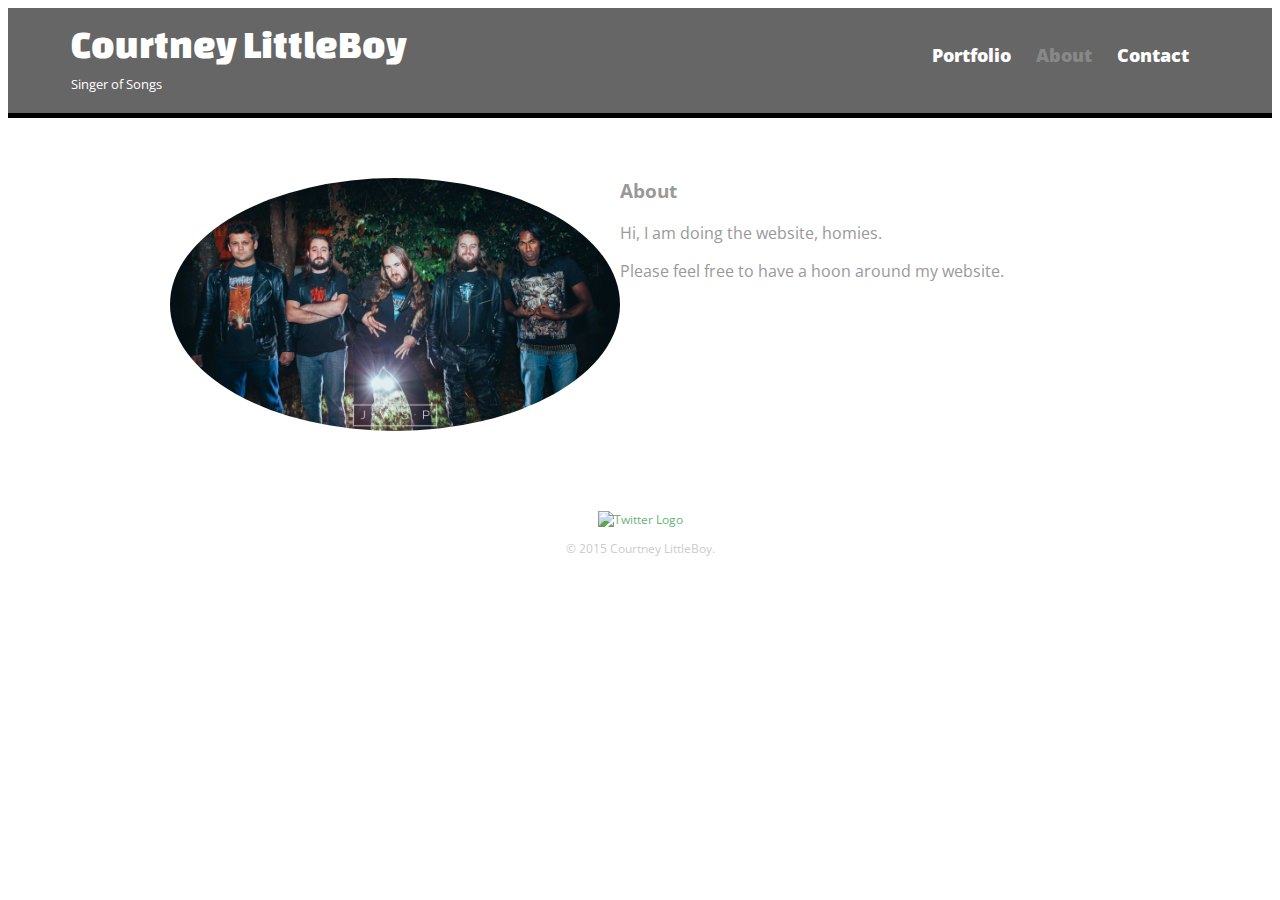
==== about.html @ 3cb2acf1 "Adding Files from Treehouse Tutorial" ====
<!DOCTYPE html>
<html>
  <head>
    <meta charset="utf-8">
    <title>Courtney O'Leary | Singer of Songs</title>
    <link rel="stylesheet" href="css/normalize.css">
    <link href='http://fonts.googleapis.com/css?family=Changa+One%7COpen+Sans:400,400italic,700,700italic,800' rel='stylesheet' type='text/css'>
    <link rel="stylesheet" href="css/main.css">
    <link rel="stylesheet" href="css/responsive.css">
    <meta name="viewport" content="width=device-width, initial-scale=1.0">
    
  </head>
  <body>
    <header>
      <a href= "index.html" id="logo">
        <h1>Courtney LittleBoy</h1>
        <h2>Singer of Songs</h2>
      </a>
      <nav>
        <ul>
          <li><a href="index.html">Portfolio</a></li>
          <li><a href="about.html"  class="selected">About</a></li>
          <li><a href="contact.html">Contact</a></li>
        </ul>
      </nav>
    </header>
    <div id="wrapper">
      <section>
        <img src="img/web-pic.jpg" alt="Photo of the dudes" class="profile-photo">
        <h3>About</h3>
        <p>Hi, I am doing the website, homies.</p>
        <p>Please feel free to have a hoon around my website.</p>
      </section>
      <footer>
        <a href="http://www.stormforge.bandcamp.com"><img src="img/twitter-wrap.png" alt="Twitter Logo" class="social-icon"></a>
        <p>&copy; 2015 Courtney LittleBoy.</p>
      </footer>
      </div>
  </body>
</html>
---- css/main.css ----
/***************************

GENERAL

***************************/
body {
 font-family: 'Open Sans', sans-serif;
}

#wrapper {  
  max-width: 940px;
  margin: 0 auto;
  padding: 0 5%;
}
a {
  text-decoration: none;
}
img {
  max-width: 100%;
}

h3 {
  margin: 0 0 1em 0;
}

/***************************
HEADING
***************************/

header {
  float: left;
  margin: 0 0 30px 0;
  padding: 5px 0 0 0;
  width: 100%;
}

#logo {
 text-align: center;
 margin: 0;
}

h1 {
  font-family: 'Changa One', sans-serif;
  margin: 15px 0;
  font-size: 1.75em;
  font-weight: normal;
  line-height: 0.8em;
  
}

h2{
  margin: -5p 0 0;
  font-size: .75em;
  font-weight: normal;
  
}


/***************************
NAVIGATION
***************************/

nav {
 text-align:center;
  padding: 10px 0;
  margin: 20px 0 0;
}

nav ul {
  list-style: none;
  margin: 0 10px;
  padding: 0;
}

nav li {
   display: inline-block;
}

nav a {
  font-weight: 800;
  padding: 15px 10px;
}



/***************************
FOOTER
***************************/

footer {
  font-size: 0.75em;
  text-align: center;
  clear: both;
  padding-top: 50px;
  color: #ccc;
}

.social-icon {
  width: 20px;
  height: 20px;
  margin: 0 5px;
  
}

/***************************
PAGE: PORTFOLIO
***************************/

#gallery {
  margin: 0;
  padding: 0;
  list-style: none;
  
}

#gallery li {
  float: left;
  width: 45%;
  margin: 2.5%;
  background-color: #eee;
  color: #bdc3c7;

}

#gallery li a p {
  margin: 0;
  padding: 5%;
  font-size-adjust: 0.75em;
  color: #bdc3c7;
}


/***************************
PAGE: About
***************************/

.profile-photo {
  display: block;
  max-width: 450px;
  margin: 0 auto 30px;
  border-radius: 100%;
}

/***************************
PAGE: CONTACT
***************************/

.contact-info {
  list-style: none;
  padding: 0;
  margin: 0;
  font-size: 0.9em;
}

.contact-info a {
  display: block;
  min-height: 20px;
  background-repeat: no-repeat;
  background-size: 20px 20px;
  padding: 0 0 0 30px;
  margin: 0 0 10px;
    
}

.contact-info li.phone a {
  background-image: url('../img/phone.png');
}

.contact-info li.mail a {
  background-image: url('../img/mail.png');
}

.contact-info li.twitter a {
  background-image: url('../img/twitter.png');
}



/***************************
COLORS
***************************/

/* site body */
body {
  background-color: #fff;
  color: #999;

}

/* green header */
header {
  background: #666;
  border-color: #111;
}
/* nav background on mobile devices */
nav {
  background: #111;
}

/* Logo Text */
h1, h2 {
  color: #fff;
}
/* link */
a { 
  color: #6ab47b;
}



/* nav links */
nav a, nav a:visited {
  color: #fff;
}

/* selected nav link color */
nav a.selected, nav a:hover {
  color: #888;
}
---- css/responsive.css ----
@media screen and (min-width: 480px) {
  /***************************
  TWO COLUMN LAYOUT
  ***************************/
  
  #primary {
    width: 50%;
    float:left;
    
  }
  #secondary {
    width: 40%;
    float: right;
  }

}

  /***************************
  3 * 5 =15 

85/3 =  28.333333
  ***************************/
 /***************************
  PAGE: PORTFOLIO
  ***************************/

#gallery li {
  width: 28.3333%;
}

#gallery li:nth-child(4n) {
  clear: left;
}


 /***************************
  PAGE: ABOUT
  ***************************/
.profile-photo {
  float: left;
  margin: o 5% 80px 0;
}


@media screen and (min-width: 660px) {
  
  /***************************
  HEADER
  ***************************/
  
  nav {
    background: none;
    float: right;
    font-size: 1.125em;
    margin-right: 5%;
    text-align: right;
    width: 45%;
    
  }
  
  #logo {
   float: left;
   text-align: left;
   margin-left: 5%;
   width: 45%;
    
  }
  
  h1 {
    font-size: 2.5em;
  }
  
   h2 {
    font-size: 0.825em;
    margin-bottom: 20px;
  }
  
  header {
    border-bottom: 5px solid #000;
    margin-bottom: 60px;
  }
  

}
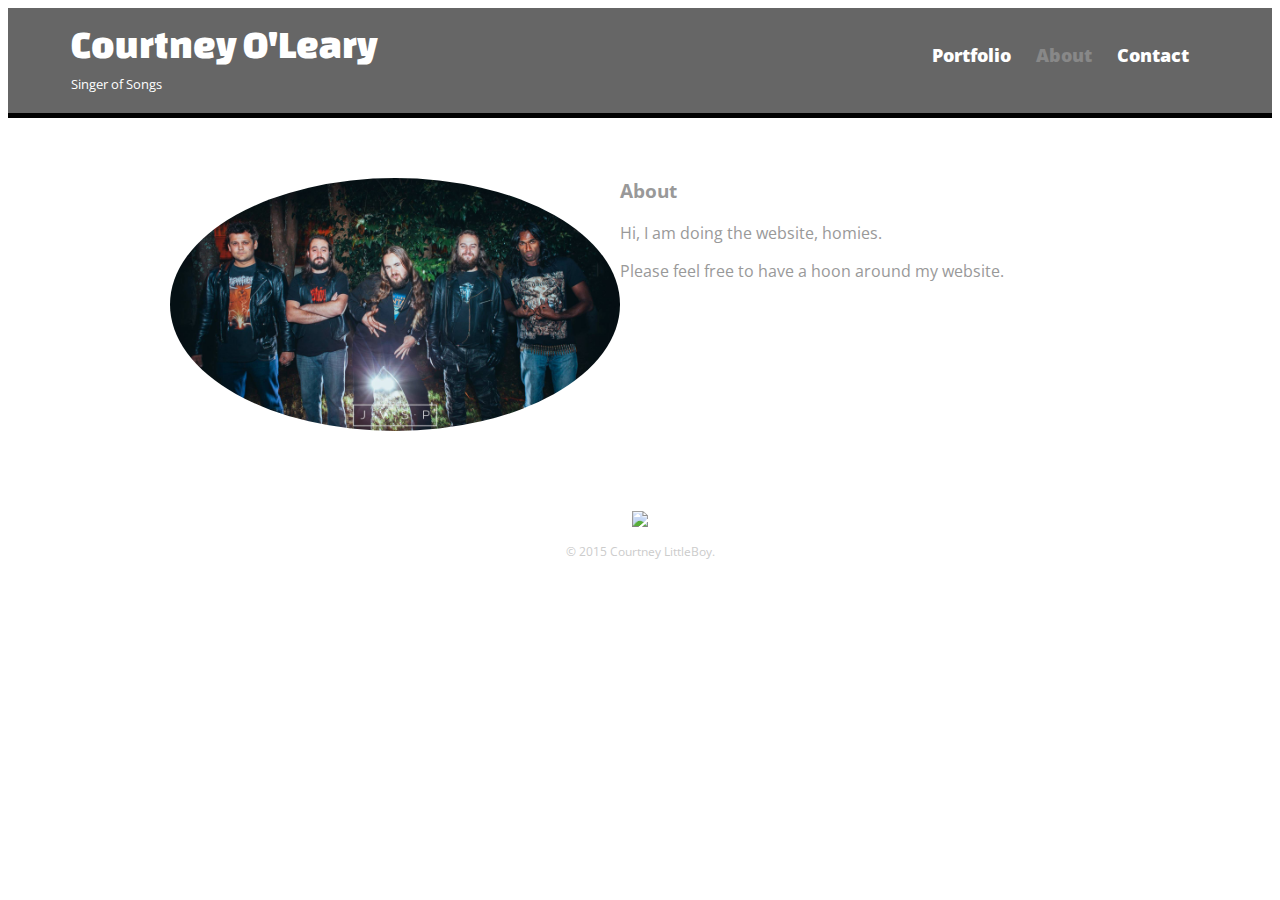
==== commit d91cd637: "Updating HTML pages with ref to Bandcamp logo" ====
--- a/about.html
+++ b/about.html
@@ -13,7 +13,7 @@
   <body>
     <header>
       <a href= "index.html" id="logo">
-        <h1>Courtney LittleBoy</h1>
+        <h1>Courtney O'Leary</h1>
         <h2>Singer of Songs</h2>
       </a>
       <nav>
@@ -32,7 +32,7 @@
         <p>Please feel free to have a hoon around my website.</p>
       </section>
       <footer>
-        <a href="http://www.stormforge.bandcamp.com"><img src="img/twitter-wrap.png" alt="Twitter Logo" class="social-icon"></a>
+        <a href="http://www.stormforge.bandcamp.com"><img src="https://s1.bcbits.com/img/buttons/bandcamp_22x22_black.png"></a>
         <p>&copy; 2015 Courtney LittleBoy.</p>
       </footer>
       </div>
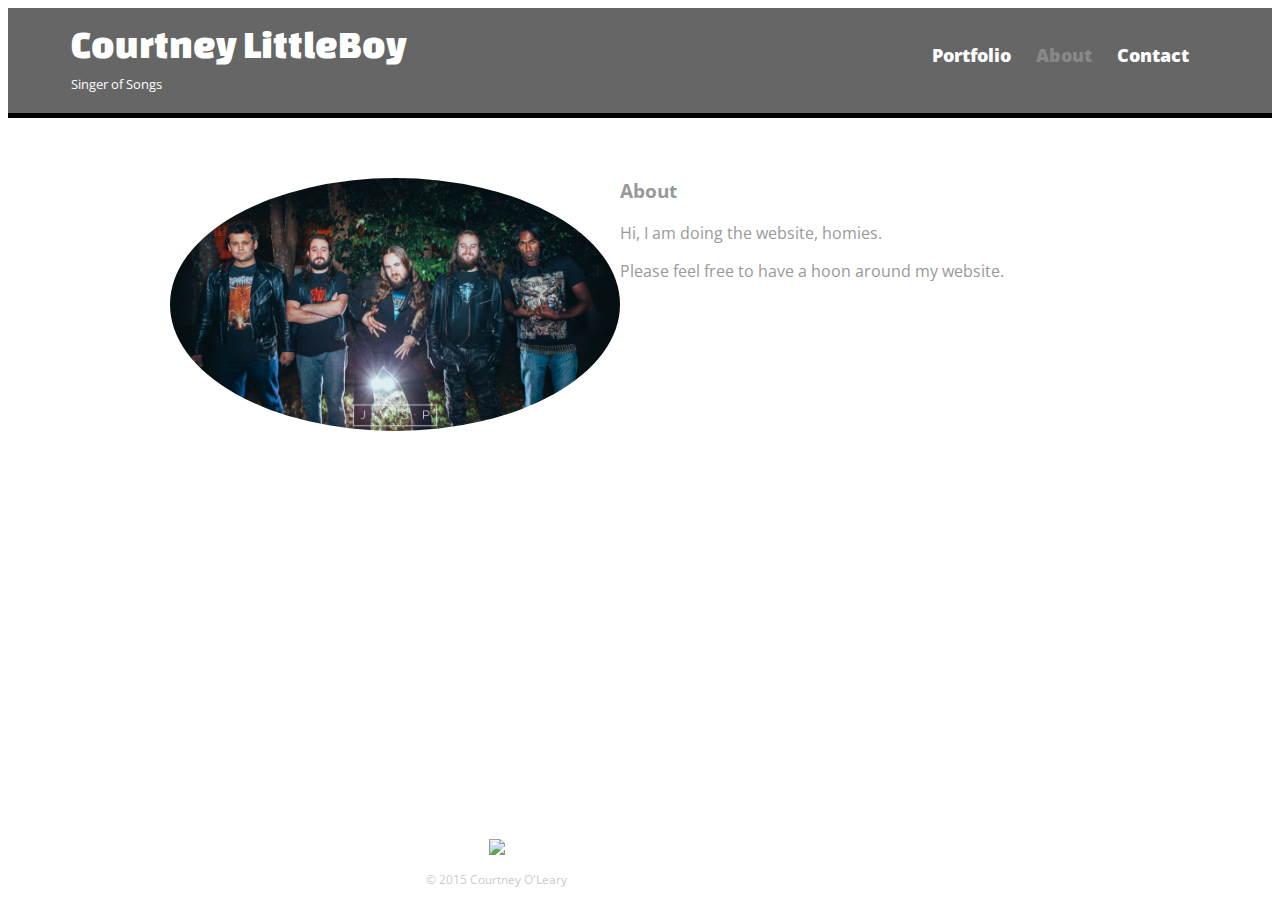
==== commit 1d51438e: "Edit copyright to say "2015 Courtney O'Leary"" ====
--- a/about.html
+++ b/about.html
@@ -13,7 +13,7 @@
   <body>
     <header>
       <a href= "index.html" id="logo">
-        <h1>Courtney O'Leary</h1>
+        <h1>Courtney LittleBoy</h1>
         <h2>Singer of Songs</h2>
       </a>
       <nav>
@@ -33,7 +33,7 @@
       </section>
       <footer>
         <a href="http://www.stormforge.bandcamp.com"><img src="https://s1.bcbits.com/img/buttons/bandcamp_22x22_black.png"></a>
-        <p>&copy; 2015 Courtney LittleBoy.</p>
+        <p>&copy; 2015 Courtney O'Leary</p>
       </footer>
       </div>
   </body>
--- a/css/main.css
+++ b/css/main.css
@@ -88,6 +88,9 @@
 ***************************/
 
 footer {
+  position:absolute;
+  bottom:0;
+  margin: 0 20%;
   font-size: 0.75em;
   text-align: center;
   clear: both;
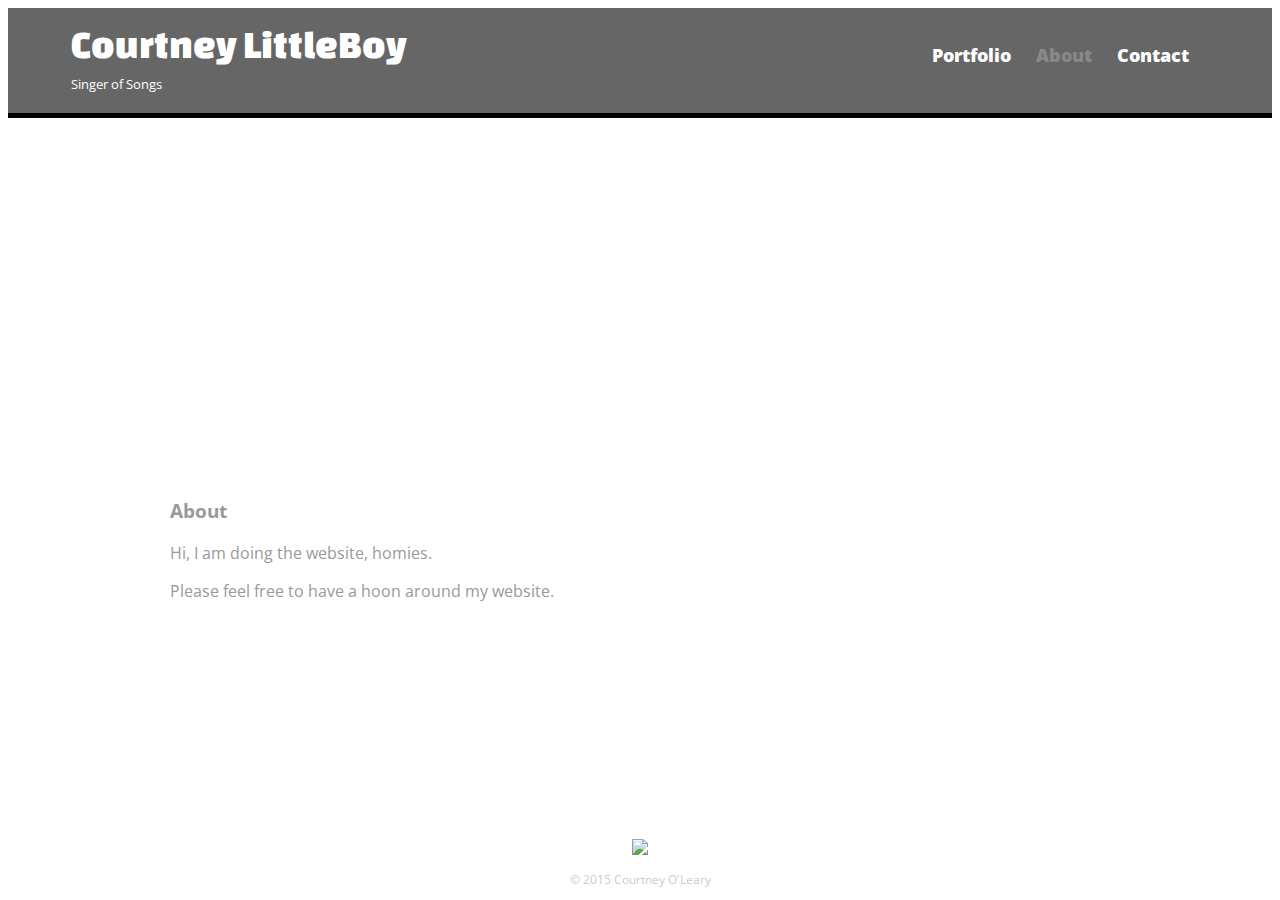
==== commit cdf6a62b: "Add video in place of image" ====
--- a/about.html
+++ b/about.html
@@ -26,7 +26,7 @@
     </header>
     <div id="wrapper">
       <section>
-        <img src="img/web-pic.jpg" alt="Photo of the dudes" class="profile-photo">
+        <iframe width="560" height="315" src="https://www.youtube.com/embed/zt3iSBLinjc" frameborder="0" allowfullscreen class="band-video"></iframe>
         <h3>About</h3>
         <p>Hi, I am doing the website, homies.</p>
         <p>Please feel free to have a hoon around my website.</p>
--- a/css/main.css
+++ b/css/main.css
@@ -88,12 +88,12 @@
 ***************************/
 
 footer {
-  position:absolute;
-  bottom:0;
-  margin: 0 20%;
+  position: absolute;
+  right: 0;
+  bottom: 0;
+  left: 0;
+  text-align: center;
   font-size: 0.75em;
-  text-align: center;
-  clear: both;
   padding-top: 50px;
   color: #ccc;
 }
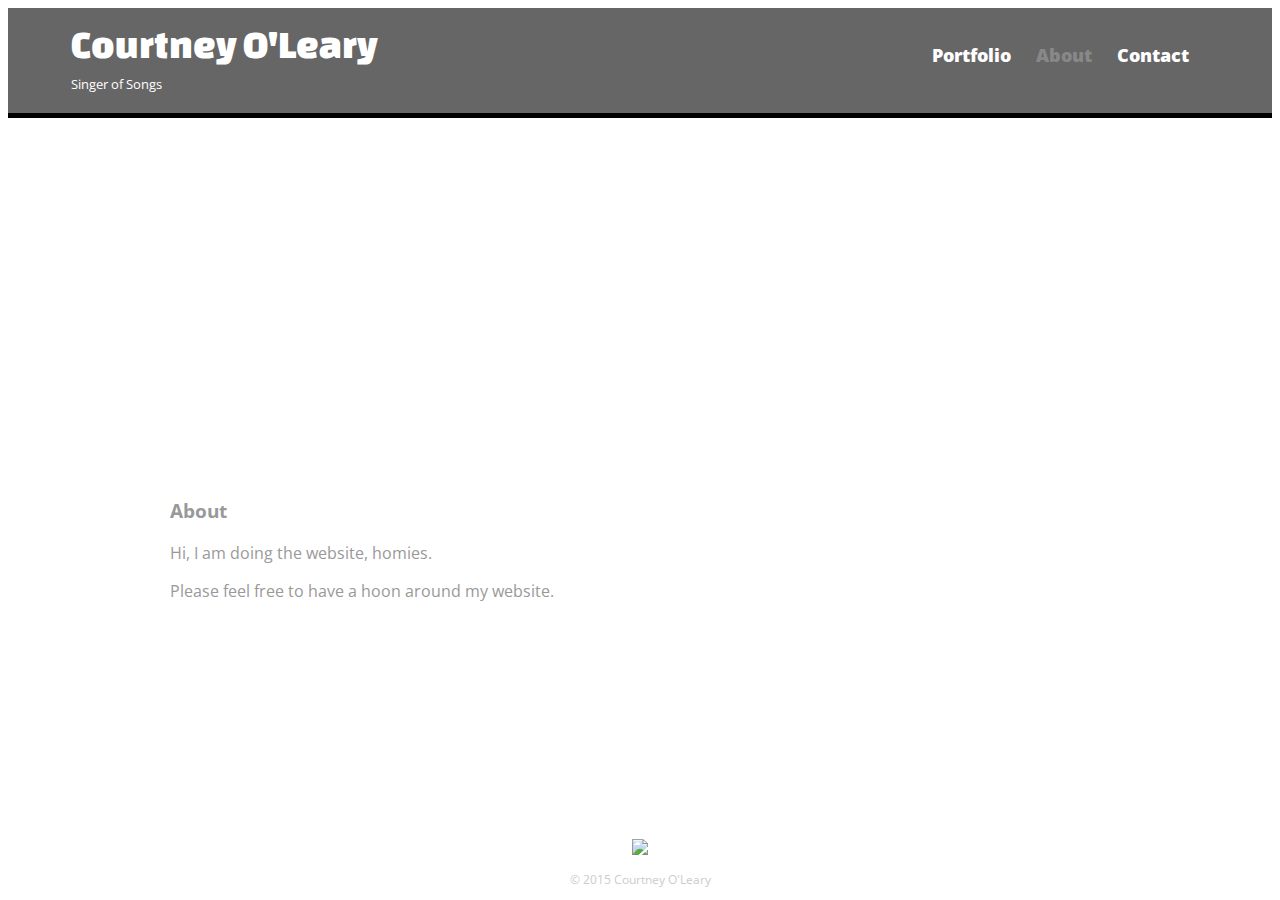
==== commit b19783a0: "Editing name in Logo" ====
--- a/about.html
+++ b/about.html
@@ -13,7 +13,7 @@
   <body>
     <header>
       <a href= "index.html" id="logo">
-        <h1>Courtney LittleBoy</h1>
+        <h1>Courtney O'Leary</h1>
         <h2>Singer of Songs</h2>
       </a>
       <nav>
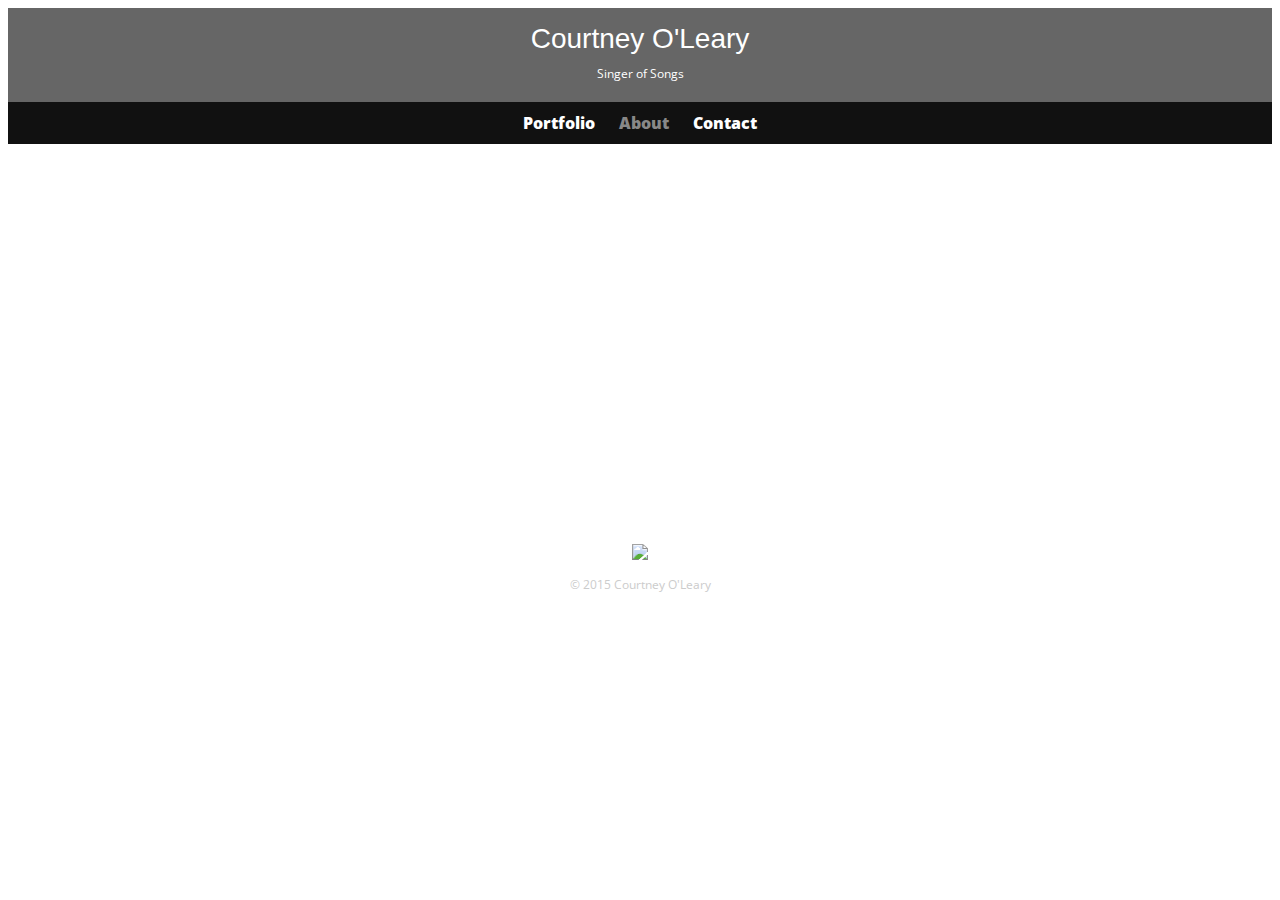
==== commit 1bd7e7f7: "playing around with grid elements. Removed responsive for now as that was screwing with links" ====
--- a/about.html
+++ b/about.html
@@ -6,7 +6,7 @@
     <link rel="stylesheet" href="css/normalize.css">
     <link href='http://fonts.googleapis.com/css?family=Changa+One%7COpen+Sans:400,400italic,700,700italic,800' rel='stylesheet' type='text/css'>
     <link rel="stylesheet" href="css/main.css">
-    <link rel="stylesheet" href="css/responsive.css">
+    <!-- <link rel="stylesheet" href="css/responsive.css"> -->
     <meta name="viewport" content="width=device-width, initial-scale=1.0">
     
   </head>
@@ -26,15 +26,13 @@
     </header>
     <div id="wrapper">
       <section>
-        <iframe width="560" height="315" src="https://www.youtube.com/embed/zt3iSBLinjc" frameborder="0" allowfullscreen class="band-video"></iframe>
-        <h3>About</h3>
-        <p>Hi, I am doing the website, homies.</p>
-        <p>Please feel free to have a hoon around my website.</p>
+        <div class="iframe">
+        <iframe width="560" height="315" src="https://www.youtube.com/embed/zt3iSBLinjc" frameborder="0" allowfullscreen class="band-video"></iframe></div>
       </section>
       <footer>
         <a href="http://www.stormforge.bandcamp.com"><img src="https://s1.bcbits.com/img/buttons/bandcamp_22x22_black.png"></a>
         <p>&copy; 2015 Courtney O'Leary</p>
       </footer>
-      </div>
+    </div>
   </body>
 </html>
--- a/css/main.css
+++ b/css/main.css
@@ -4,7 +4,8 @@
 
 ***************************/
 body {
- font-family: 'Open Sans', sans-serif;
+  font-family: 'Roboto', sans-serif;
+  font-family: 'Open Sans', sans-serif;
 }
 
 #wrapper {  
@@ -40,7 +41,7 @@
 }
 
 h1 {
-  font-family: 'Changa One', sans-serif;
+  font-family: 'Roboto', sans-serif;
   margin: 15px 0;
   font-size: 1.75em;
   font-weight: normal;
@@ -88,7 +89,7 @@
 ***************************/
 
 footer {
-  position: absolute;
+  position: relative;
   right: 0;
   bottom: 0;
   left: 0;
@@ -113,16 +114,24 @@
   margin: 0;
   padding: 0;
   list-style: none;
+  text-align: center;
+  display: table-cell;
+  vertical-align: middle;
   
 }
 
 #gallery li {
   float: left;
-  width: 45%;
+  width: 28.3333%;
   margin: 2.5%;
   background-color: #eee;
   color: #bdc3c7;
-
+  text-align: center;
+  
+}
+
+#gallery li.games{
+  vertical-align: middle;
 }
 
 #gallery li a p {
@@ -133,9 +142,15 @@
 }
 
 
+
 /***************************
 PAGE: About
 ***************************/
+
+section {
+  text-align: center;
+
+}
 
 .profile-photo {
   display: block;
@@ -143,6 +158,8 @@
   margin: 0 auto 30px;
   border-radius: 100%;
 }
+
+
 
 /***************************
 PAGE: CONTACT
@@ -173,8 +190,8 @@
   background-image: url('../img/mail.png');
 }
 
-.contact-info li.twitter a {
-  background-image: url('../img/twitter.png');
+.contact-info li.facebook a {
+  background-image: url('../img/facebook_40x40.png');
 }
 
 
--- a/css/responsive.css
+++ b/css/responsive.css
@@ -28,9 +28,9 @@
   width: 28.3333%;
 }
 
-#gallery li:nth-child(4n) {
+/*#gallery li:nth-child(4n) {
   clear: left;
-}
+} */
 
 
  /***************************
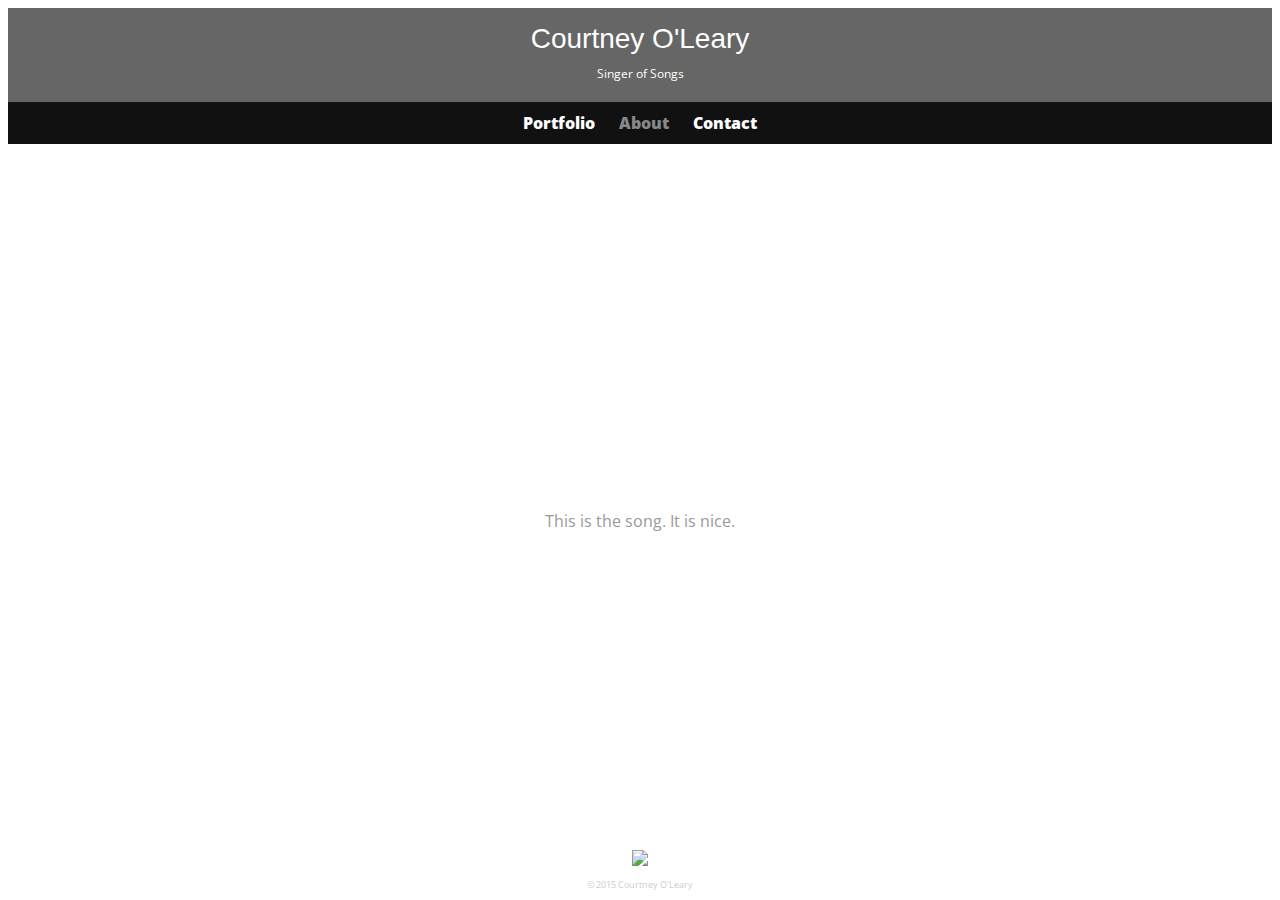
==== commit 2899eee5: "Fixing icon alignments.. that's enough work for now! iframe is centred. CBF doing responsive, spent " ====
--- a/about.html
+++ b/about.html
@@ -29,8 +29,13 @@
         <div class="iframe">
         <iframe width="560" height="315" src="https://www.youtube.com/embed/zt3iSBLinjc" frameborder="0" allowfullscreen class="band-video"></iframe></div>
       </section>
-      <footer>
-        <a href="http://www.stormforge.bandcamp.com"><img src="https://s1.bcbits.com/img/buttons/bandcamp_22x22_black.png"></a>
+      </div>
+      <div id="caption">
+        <p>This is the song. It is nice.</p>
+      </div>
+      <div class="footwrap">
+        <footer>
+           <a href="http://www.stormforge.bandcamp.com"><img src="https://s1.bcbits.com/img/buttons/bandcamp_22x22_black.png"></a>
         <p>&copy; 2015 Courtney O'Leary</p>
       </footer>
     </div>
--- a/css/main.css
+++ b/css/main.css
@@ -106,6 +106,18 @@
   
 }
 
+.footwrap {
+  position: absolute;
+  right: 0;
+  bottom: 0;
+  left: 0;
+  text-align: center;
+  font-size: 0.75em;
+  padding-top: 50px;
+  color: #ccc;
+
+}
+
 /***************************
 PAGE: PORTFOLIO
 ***************************/
@@ -159,6 +171,10 @@
   border-radius: 100%;
 }
 
+#caption {
+  text-align: center;
+}
+
 
 
 /***************************
@@ -174,12 +190,19 @@
 
 .contact-info a {
   display: block;
+  text-align: 40% 20%;
   min-height: 20px;
   background-repeat: no-repeat;
   background-size: 20px 20px;
+  background-position: 35% 20%;
   padding: 0 0 0 30px;
   margin: 0 0 10px;
     
+}
+
+#contactholder {
+
+
 }
 
 .contact-info li.phone a {
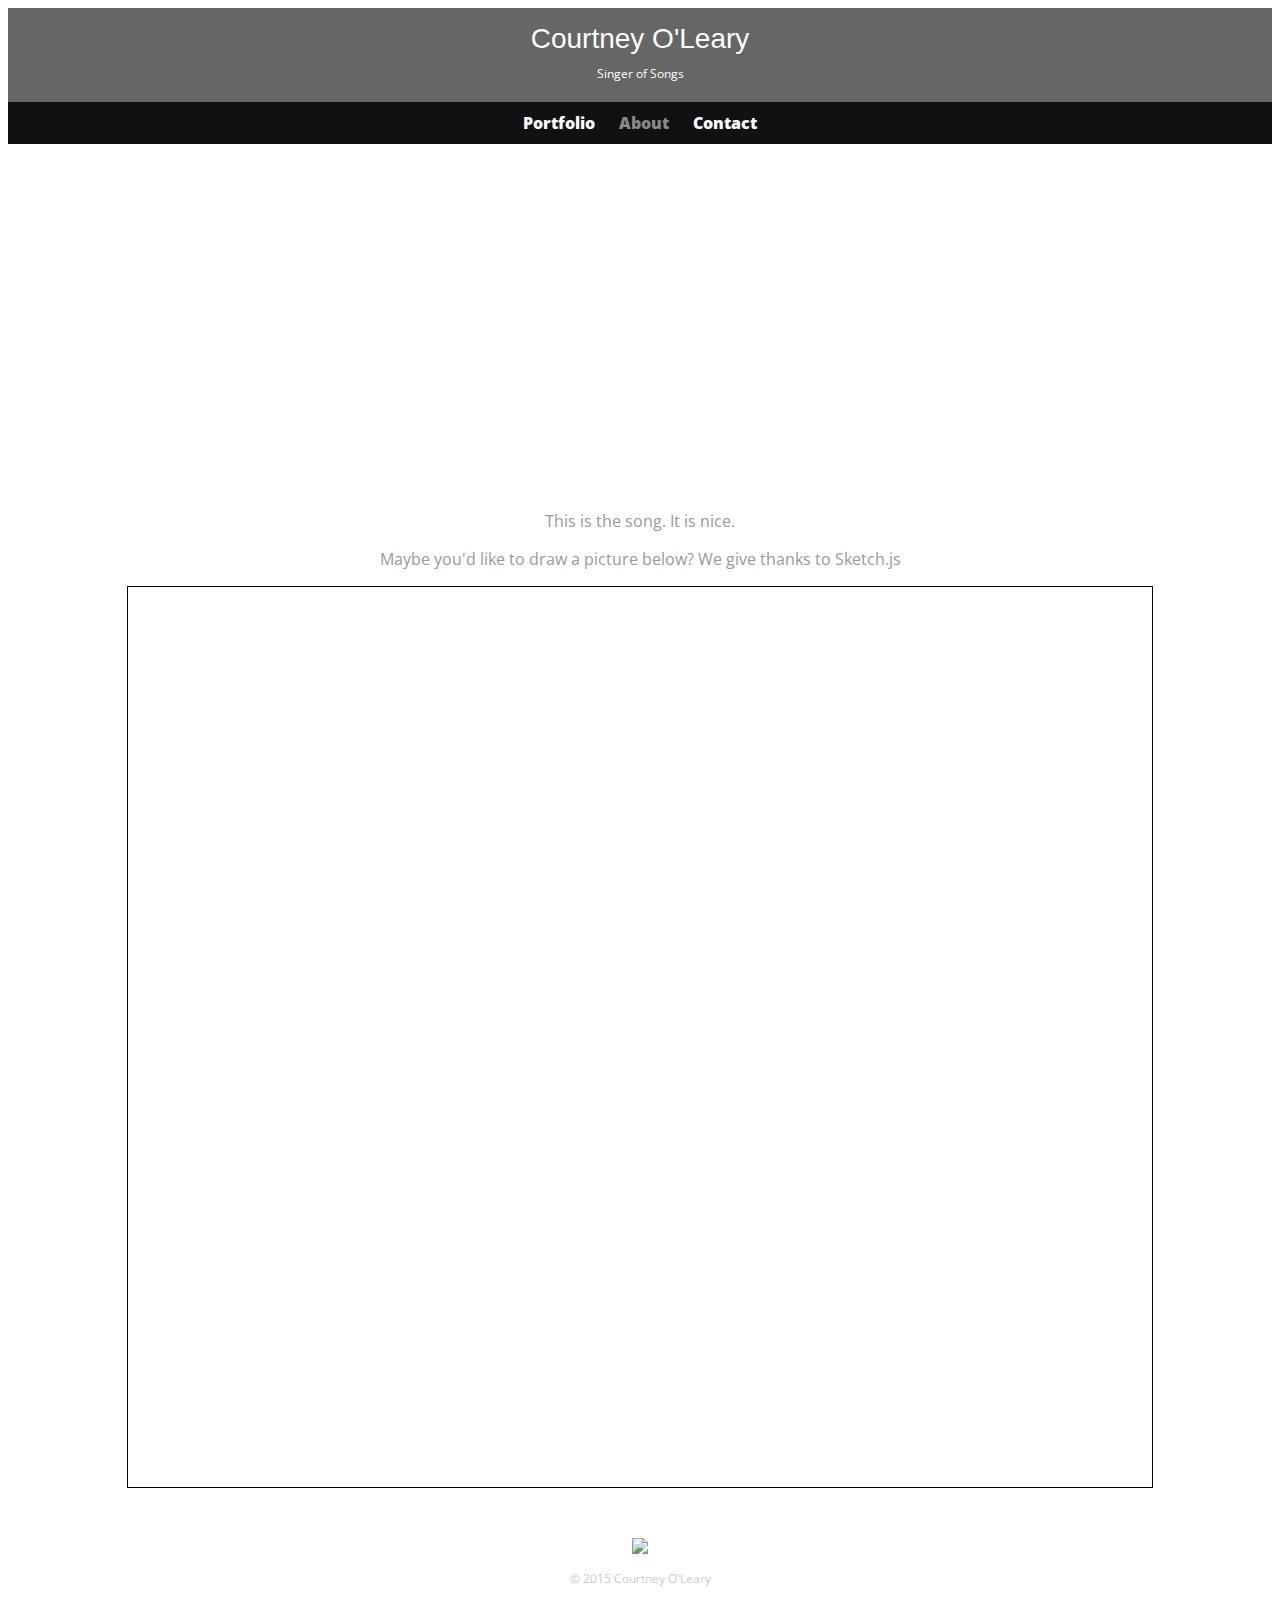
==== commit 117d3263: "working with JavaScript and jQuery. Added JS to contact page with a prompt and sketch.js jquery to t" ====
--- a/about.html
+++ b/about.html
@@ -28,16 +28,55 @@
       <section>
         <div class="iframe">
         <iframe width="560" height="315" src="https://www.youtube.com/embed/zt3iSBLinjc" frameborder="0" allowfullscreen class="band-video"></iframe></div>
-      </section>
+      
       </div>
       <div id="caption">
         <p>This is the song. It is nice.</p>
+        <p></p>
+        <p>Maybe you'd like to draw a picture below? We give thanks to Sketch.js</p>
       </div>
-      <div class="footwrap">
+      <div class="drawbox">
+        <canvas id="simple_sketch" width="800" height="300" style="border: 1px solid black"></canvas>
+
+      </div>
+      </section>
+      <div>
         <footer>
            <a href="http://www.stormforge.bandcamp.com"><img src="https://s1.bcbits.com/img/buttons/bandcamp_22x22_black.png"></a>
         <p>&copy; 2015 Courtney O'Leary</p>
       </footer>
     </div>
+    <script src="https://code.jquery.com/jquery-1.11.0.min.js"></script>
+    <script src="js/sketch.js"></script>
+    <script type="text/javascript">
+      $(function() {
+      $('#simple_sketch').sketch();
+      });
+    </script>
+    <script type="text/javascript">
+        (function() {
+    var canvas = document.getElementById('simple_sketch'),
+            context = canvas.getContext('2d');
+
+    // resize the canvas to fill browser window dynamically
+    window.addEventListener('resize', resizeCanvas, false);
+
+    function resizeCanvas() {
+            canvas.width = window.innerWidth*0.8;
+            canvas.height = window.innerHeight;
+
+            /**
+             * Your drawings need to be inside this function otherwise they will be reset when 
+             * you resize the browser window and the canvas goes will be cleared.
+             */
+            drawStuff(); 
+    }
+    resizeCanvas();
+
+    function drawStuff() {
+            // do your drawing stuff here
+    }
+})();
+      </script>>
   </body>
 </html>
--- a/css/main.css
+++ b/css/main.css
@@ -175,6 +175,15 @@
   text-align: center;
 }
 
+/* styling the canvas */
+#simple_sketch {
+  padding-left: 0;
+  padding-right: 0;
+  margin-left: auto;
+  margin-right: auto;
+  display: block;
+  background-color: #fff;
+}
 
 
 /***************************
